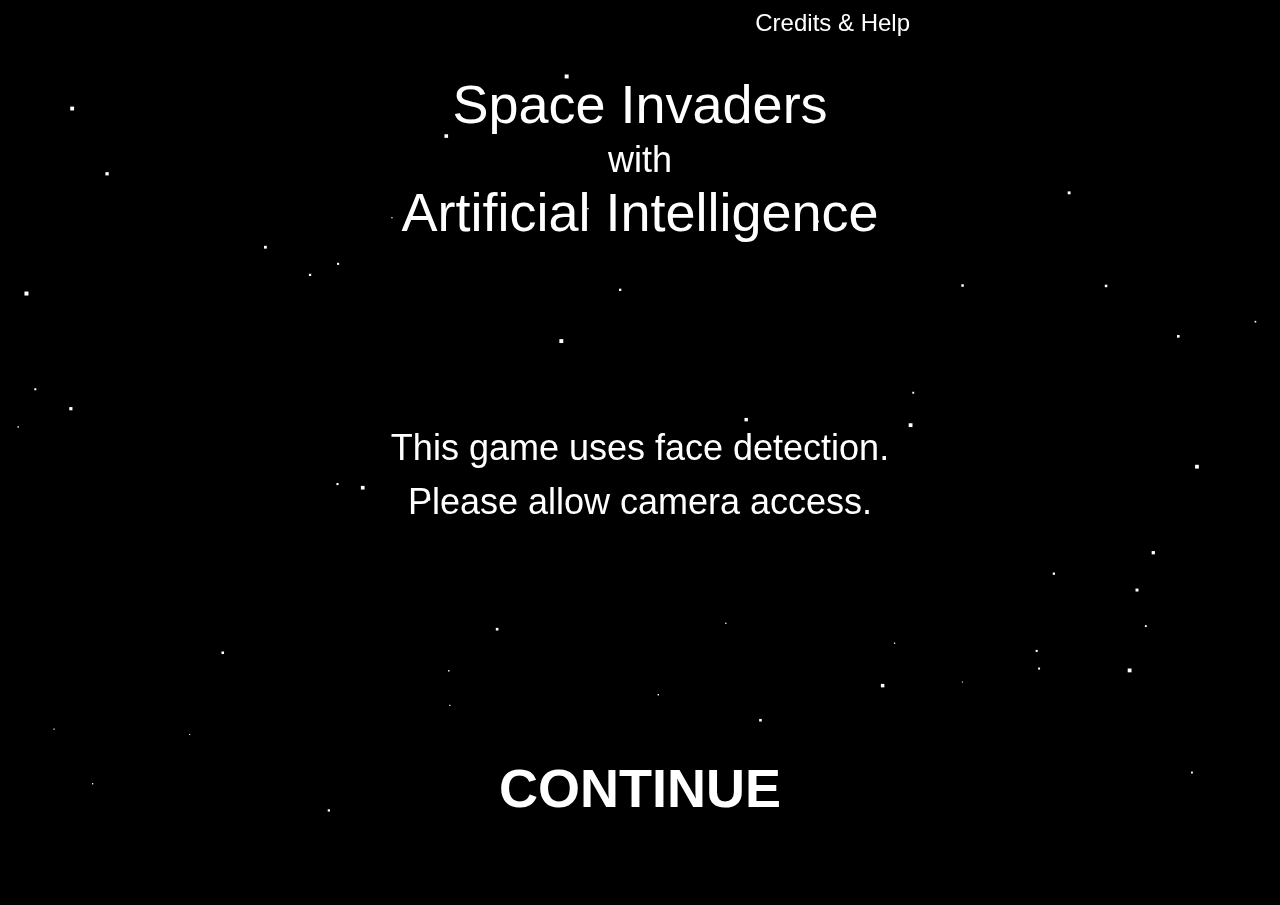
==== public/index.html @ 8c440de3 "Starting to work with git" ====
<!DOCTYPE html>
<html>
<head>
  <!-- This frontpage app was developed by a backend developer. Don't judge me. -->
  <title>Space Invaders</title>
  <script async src="https://www.googletagmanager.com/gtag/js?id=G-2QJYH6W7NE"></script>
  <script>
    window.dataLayer = window.dataLayer || [];
    function gtag(){dataLayer.push(arguments);}
    gtag('js', new Date());

    gtag('config', 'G-2QJYH6W7NE');
  </script>
  <!-- Global site tag (gtag.js) - Google Analytics -->
  <script async src="https://www.googletagmanager.com/gtag/js?id=UA-146458544-2"></script>
  <script>
    window.dataLayer = window.dataLayer || [];
    function gtag(){dataLayer.push(arguments);}
    gtag('js', new Date());

    gtag('config', 'UA-146458544-2');
  </script>
  <meta name="description" content="Space Invaders with Artificial Intelligence" />
  <meta name="keywords" content="Space,Invaders,Space Invaders,Game,Artificial Intelligence" />
  <meta name =”robots” content=”index” />
  <meta name="HandheldFriendly" content="true" />
  <meta name="MobileOptimized" content="320" />
  <meta name="viewport" content="initial-scale=1.0, maximum-scale=1.0, width=device-width, user-scalable=no" />
  <link rel="shortcut icon" href="favicon.ico" type="image/x-icon"/>
  <link rel="stylesheet" type="text/css" href="css/core.css">
  <link rel="stylesheet" type="text/css" href="css/typeography.css">
  <link rel="stylesheet" type="text/css" href="css/style.css">
  <script src="js/camvas.js"></script>
  <script src="js/pico.js"></script>
  <script src="js/lploc.js"></script>
  <style>
    html { 
      width: 100%;
      height: 100%;
      margin: 0;
      padding: 0;
      overflow: hidden;
    }

    body {
      width: 100%;
      height: 100%;
      margin: 0;
      padding: 0;
      overflow: hidden;
      position: relative;
      background-color: #000000;
    }

    div#sharebuttons {
      position: absolute;
      bottom: 5vh;
      width: 100%;
      text-align: center;
    }

    .resp-sharing-button {
      font-size: 3vmin; /* manual change */
    }

  </style>
</head>
<body>
  <div id="starfield"></div>
  <div id="gamecontainer">
    <canvas id="gameCanvas"></canvas>
    <div id="sharebuttons" style="visibility: hidden">
      <!-- Sharingbutton Facebook -->
      <a class="resp-sharing-button__link" href="https://facebook.com/sharer/sharer.php?u=https%3A%2F%2Fspaceinvadersai.com" target="_blank" rel="noopener" aria-label="">
        <div class="resp-sharing-button resp-sharing-button--facebook resp-sharing-button--small"><div aria-hidden="true" class="resp-sharing-button__icon resp-sharing-button__icon--solid">
          <svg xmlns="http://www.w3.org/2000/svg" viewBox="0 0 24 24"><path d="M18.77 7.46H14.5v-1.9c0-.9.6-1.1 1-1.1h3V.5h-4.33C10.24.5 9.5 3.44 9.5 5.32v2.15h-3v4h3v12h5v-12h3.85l.42-4z"/></svg>
          </div>
        </div>
      </a>
      
  
      <!-- Sharingbutton Twitter -->
      <a class="resp-sharing-button__link" href="https://twitter.com/intent/tweet/?text=Space%20Invaders%20with%20Artificial%20Intelligence&amp;url=https%3A%2F%2Fspaceinvadersai.com" target="_blank" rel="noopener" aria-label="">
        <div class="resp-sharing-button resp-sharing-button--twitter resp-sharing-button--small"><div aria-hidden="true" class="resp-sharing-button__icon resp-sharing-button__icon--solid">
          <svg xmlns="http://www.w3.org/2000/svg" viewBox="0 0 24 24"><path d="M23.44 4.83c-.8.37-1.5.38-2.22.02.93-.56.98-.96 1.32-2.02-.88.52-1.86.9-2.9 1.1-.82-.88-2-1.43-3.3-1.43-2.5 0-4.55 2.04-4.55 4.54 0 .36.03.7.1 1.04-3.77-.2-7.12-2-9.36-4.75-.4.67-.6 1.45-.6 2.3 0 1.56.8 2.95 2 3.77-.74-.03-1.44-.23-2.05-.57v.06c0 2.2 1.56 4.03 3.64 4.44-.67.2-1.37.2-2.06.08.58 1.8 2.26 3.12 4.25 3.16C5.78 18.1 3.37 18.74 1 18.46c2 1.3 4.4 2.04 6.97 2.04 8.35 0 12.92-6.92 12.92-12.93 0-.2 0-.4-.02-.6.9-.63 1.96-1.22 2.56-2.14z"/></svg>
          </div>
        </div>
      </a>
      
  
      <!-- Sharingbutton WhatsApp -->
      <a class="resp-sharing-button__link" href="whatsapp://send?text=Space%20Invaders%20with%20Artificial%20Intelligence%20https%3A%2F%2Fspaceinvadersai.com" target="_blank" rel="noopener" aria-label="">
        <div class="resp-sharing-button resp-sharing-button--whatsapp resp-sharing-button--small"><div aria-hidden="true" class="resp-sharing-button__icon resp-sharing-button__icon--solid">
          <svg xmlns="http://www.w3.org/2000/svg" viewBox="0 0 24 24"><path d="M20.1 3.9C17.9 1.7 15 .5 12 .5 5.8.5.7 5.6.7 11.9c0 2 .5 3.9 1.5 5.6L.6 23.4l6-1.6c1.6.9 3.5 1.3 5.4 1.3 6.3 0 11.4-5.1 11.4-11.4-.1-2.8-1.2-5.7-3.3-7.8zM12 21.4c-1.7 0-3.3-.5-4.8-1.3l-.4-.2-3.5 1 1-3.4L4 17c-1-1.5-1.4-3.2-1.4-5.1 0-5.2 4.2-9.4 9.4-9.4 2.5 0 4.9 1 6.7 2.8 1.8 1.8 2.8 4.2 2.8 6.7-.1 5.2-4.3 9.4-9.5 9.4zm5.1-7.1c-.3-.1-1.7-.9-1.9-1-.3-.1-.5-.1-.7.1-.2.3-.8 1-.9 1.1-.2.2-.3.2-.6.1s-1.2-.5-2.3-1.4c-.9-.8-1.4-1.7-1.6-2-.2-.3 0-.5.1-.6s.3-.3.4-.5c.2-.1.3-.3.4-.5.1-.2 0-.4 0-.5C10 9 9.3 7.6 9 7c-.1-.4-.4-.3-.5-.3h-.6s-.4.1-.7.3c-.3.3-1 1-1 2.4s1 2.8 1.1 3c.1.2 2 3.1 4.9 4.3.7.3 1.2.5 1.6.6.7.2 1.3.2 1.8.1.6-.1 1.7-.7 1.9-1.3.2-.7.2-1.2.2-1.3-.1-.3-.3-.4-.6-.5z"/></svg>
          </div>
        </div>
      </a>
      
  
      <!-- Sharingbutton Telegram -->
      <a class="resp-sharing-button__link" href="https://telegram.me/share/url?text=Space%20Invaders%20with%20Artificial%20Intelligence&amp;url=https%3A%2F%2Fspaceinvadersai.com" target="_blank" rel="noopener" aria-label="">
        <div class="resp-sharing-button resp-sharing-button--telegram resp-sharing-button--small"><div aria-hidden="true" class="resp-sharing-button__icon resp-sharing-button__icon--solid">
            <svg xmlns="http://www.w3.org/2000/svg" viewBox="0 0 24 24"><path d="M.707 8.475C.275 8.64 0 9.508 0 9.508s.284.867.718 1.03l5.09 1.897 1.986 6.38a1.102 1.102 0 0 0 1.75.527l2.96-2.41a.405.405 0 0 1 .494-.013l5.34 3.87a1.1 1.1 0 0 0 1.046.135 1.1 1.1 0 0 0 .682-.803l3.91-18.795A1.102 1.102 0 0 0 22.5.075L.706 8.475z"/></svg>
          </div>
        </div>
      </a>
    </div>
  </div>
  <div id="canvasescontainer"></div>
  
  <script src="js/starfield.js"></script>
  <script src="js/spaceinvaders.js"></script>
  <script>
    console.log("width: " + window.innerWidth + " height: " + window.innerHeight);
    var width = Math.min(window.innerWidth, Math.floor(window.innerHeight * 400 / 600));
    var height = Math.floor(width * 600 / 400);
    
    //  Create the starfield.
    var container = document.getElementById('starfield');
    var starfield = new Starfield();
    starfield.initialise(container);
    starfield.start();
    
    //  Setup the canvas.
    document.getElementById('gamecontainer').style.width = '' + width + 'px';
    var canvas = document.getElementById("gameCanvas");
    canvas.width = width;
    canvas.height = height;
    
    //  Create the game.
    var game = new Game(Math.floor(width * 0.9), Math.floor(height * 0.9));
    
    //  Initialise it with the game canvas.
    game.initialise(canvas);
    
    //  Start the game.
    game.start();
    
    //  Listen for keyboard events.
    /*
    window.addEventListener("keydown", function keydown(e) {
      var keycode = e.which || window.event.keycode;
      //  Supress further processing of left/right/space (37/29/32)
      if(keycode == 37 || keycode == 39 || keycode == 32) {
        e.preventDefault();
      }
      game.keyDown(keycode);
      
    });
    window.addEventListener("keyup", function keydown(e) {
      var keycode = e.which || window.event.keycode;
      game.keyUp(keycode);
    });
    */
    
    /*
    function toggleMute() {
      game.mute();
      document.getElementById("muteLink").innerText = game.sounds.mute ? "unmute" : "mute";
    }
    toggleMute();
    */
  </script>
</body>
</html>
---- public/css/core.css ----
/* core.css */
/* lean and simple css reset, based on Tantek Celik's reset - see comments below. */
/* (c) 2004-2010 Tantek Çelik. Some Rights Reserved. http://tantek.com */
/* This style sheet is licensed under a Creative Commons License.      */
/*             http://creativecommons.org/licenses/by/2.0              */

/* Purpose: undo some of the default styling of common browsers        */


:link,:visited,ins { text-decoration:none }
nav ul,nav ol { list-style:none }
dl,ul,ol,li,
h1,h2,h3,h4,h5,h6,
html,body,pre,p,blockquote,
form,fieldset,input,label
{ margin:0; padding:0 }
abbr, img, object,
a img,:link img,:visited img,
a object,:link object,:visited object
{ border:0 }
address,abbr { font-style:normal }
iframe:not(.auto-link) { display:none ! important; visibility:hidden ! important; margin-left: -10000px ! important  }
a {
  color: #0088cc;
  text-decoration: none;
}

a:hover,
a:focus {
  color: #005580;
  text-decoration: underline;
}
---- public/css/typeography.css ----
body {
	font-family: "Helvetica Neue", Helvetica, Arial, sans-serif;
	font-size: 14px;
	line-height: 20px;
	color: #333333;
}

h1,
h2,
h3,
h4,
h5,
h6 {
  margin: 10px 0;
  font-family: inherit;
  font-weight: bold;
  line-height: 20px;
  color: inherit;
  text-rendering: optimizelegibility;
}

h1,
h2,
h3 {
  line-height: 40px;
}

h1 {
  font-size: 38.5px;
}

h2 {
  font-size: 31.5px;
}

h3 {
  font-size: 24.5px;
}

h4 {
  font-size: 17.5px;
}

h5 {
  font-size: 14px;
}

h6 {
  font-size: 11.9px;
}
---- public/css/style.css ----
/* Styling needed for a fullscreen canvas and no scrollbars. */
#starfield {
  width:100%;
  height:100%;
  z-index: -1;
  position: absolute;
  left: 0px;
  top: 0px;
}
#gamecontainer {
  margin-left: auto;
  margin-right: auto;
  width: 100%;
  height: 100%;
  display: flex;
  justify-content: center;
  align-items: center;
  /*
  width: 800px;
  */
}

div.hidden-video-container {
  position: fixed;
  top: 0;
  left: 0;
  z-index: -2;
}

video.displayed-video {
  position: absolute;
  z-index: 1;
}

canvas.recording-canvas {
  visibility: hidden;
  position: absolute;
  left: 50%;
  transform: translateX(-50%);
}

/*
#gamecanvas { 
  width: 800px; 
  height: 600px;
}
*/

/* sharingbuttons.io */
.resp-sharing-button__link,
.resp-sharing-button__icon {
  display: inline-block
}

.resp-sharing-button__link {
  text-decoration: none;
  color: #fff;
  margin: 0.5em
}

.resp-sharing-button {
  border-radius: 5px;
  transition: 25ms ease-out;
  padding: 0.5em 0.75em;
  font-family: Helvetica Neue,Helvetica,Arial,sans-serif;
}

.resp-sharing-button__icon svg {
  width: 1em;
  height: 1em;
  margin-right: 0.4em;
  vertical-align: top
}

.resp-sharing-button--small svg {
  margin: 0;
  vertical-align: middle
}

/* Non solid icons get a stroke */
.resp-sharing-button__icon {
  stroke: #fff;
  fill: none
}

/* Solid icons get a fill */
.resp-sharing-button__icon--solid,
.resp-sharing-button__icon--solidcircle {
  fill: #fff;
  stroke: none
}

.resp-sharing-button--twitter {
  background-color: #55acee
}

.resp-sharing-button--twitter:hover {
  background-color: #2795e9
}

.resp-sharing-button--pinterest {
  background-color: #bd081c
}

.resp-sharing-button--pinterest:hover {
  background-color: #8c0615
}

.resp-sharing-button--facebook {
  background-color: #3b5998
}

.resp-sharing-button--facebook:hover {
  background-color: #2d4373
}

.resp-sharing-button--tumblr {
  background-color: #35465C
}

.resp-sharing-button--tumblr:hover {
  background-color: #222d3c
}

.resp-sharing-button--reddit {
  background-color: #5f99cf
}

.resp-sharing-button--reddit:hover {
  background-color: #3a80c1
}

.resp-sharing-button--google {
  background-color: #dd4b39
}

.resp-sharing-button--google:hover {
  background-color: #c23321
}

.resp-sharing-button--linkedin {
  background-color: #0077b5
}

.resp-sharing-button--linkedin:hover {
  background-color: #046293
}

.resp-sharing-button--email {
  background-color: #777
}

.resp-sharing-button--email:hover {
  background-color: #5e5e5e
}

.resp-sharing-button--xing {
  background-color: #1a7576
}

.resp-sharing-button--xing:hover {
  background-color: #114c4c
}

.resp-sharing-button--whatsapp {
  background-color: #25D366
}

.resp-sharing-button--whatsapp:hover {
  background-color: #1da851
}

.resp-sharing-button--hackernews {
background-color: #FF6600
}
.resp-sharing-button--hackernews:hover, .resp-sharing-button--hackernews:focus {   background-color: #FB6200 }

.resp-sharing-button--vk {
  background-color: #507299
}

.resp-sharing-button--vk:hover {
  background-color: #43648c
}

.resp-sharing-button--facebook {
  background-color: #3b5998;
  border-color: #3b5998;
}

.resp-sharing-button--facebook:hover,
.resp-sharing-button--facebook:active {
  background-color: #2d4373;
  border-color: #2d4373;
}

.resp-sharing-button--twitter {
  background-color: #55acee;
  border-color: #55acee;
}

.resp-sharing-button--twitter:hover,
.resp-sharing-button--twitter:active {
  background-color: #2795e9;
  border-color: #2795e9;
}

.resp-sharing-button--whatsapp {
  background-color: #25D366;
  border-color: #25D366;
}

.resp-sharing-button--whatsapp:hover,
.resp-sharing-button--whatsapp:active {
  background-color: #1DA851;
  border-color: #1DA851;
}

.resp-sharing-button--telegram {
  background-color: #54A9EB;
}

.resp-sharing-button--telegram:hover {
  background-color: #4B97D1;}
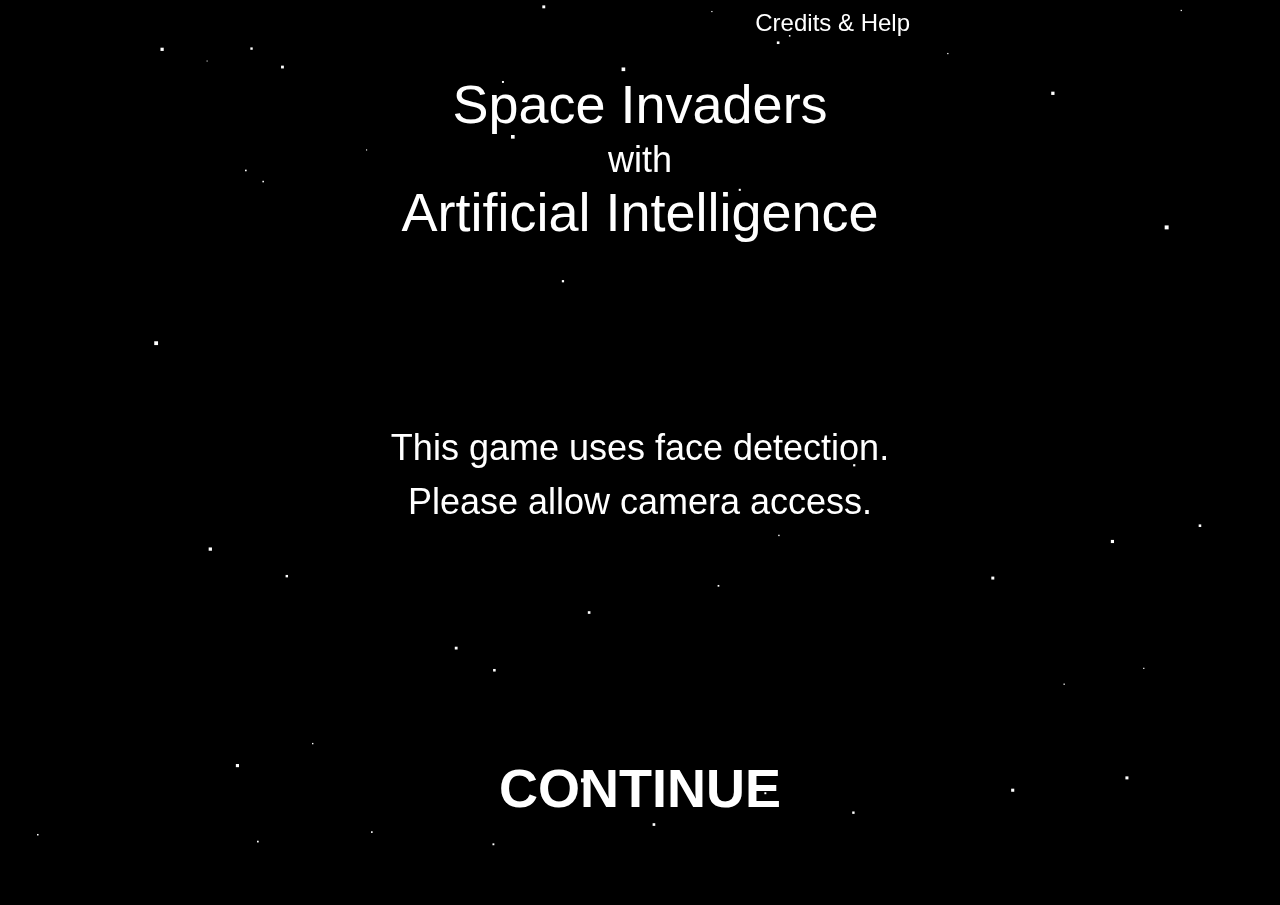
==== commit e1e1647b: "statistics only for main page" ====
--- a/public/index.html
+++ b/public/index.html
@@ -10,15 +10,6 @@
     gtag('js', new Date());
 
     gtag('config', 'G-2QJYH6W7NE');
-  </script>
-  <!-- Global site tag (gtag.js) - Google Analytics -->
-  <script async src="https://www.googletagmanager.com/gtag/js?id=UA-146458544-2"></script>
-  <script>
-    window.dataLayer = window.dataLayer || [];
-    function gtag(){dataLayer.push(arguments);}
-    gtag('js', new Date());
-
-    gtag('config', 'UA-146458544-2');
   </script>
   <meta name="description" content="Space Invaders with Artificial Intelligence" />
   <meta name="keywords" content="Space,Invaders,Space Invaders,Game,Artificial Intelligence" />
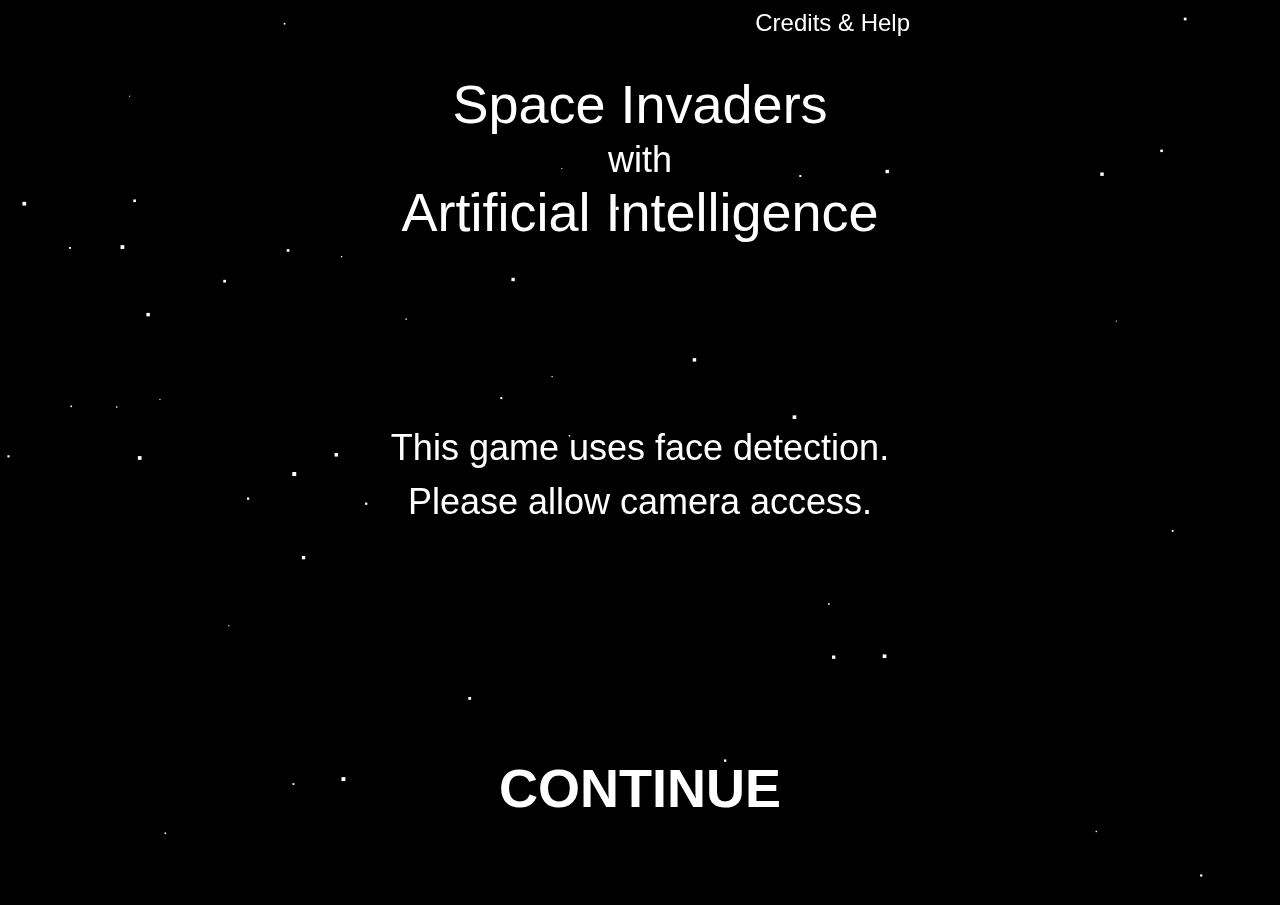
==== commit d9442e46: "title" ====
--- a/public/index.html
+++ b/public/index.html
@@ -2,7 +2,7 @@
 <html>
 <head>
   <!-- This frontpage app was developed by a backend developer. Don't judge me. -->
-  <title>Space Invaders</title>
+  <title>Space Invaders with Artificial Intelligence - Credits</title>
   <script async src="https://www.googletagmanager.com/gtag/js?id=G-2QJYH6W7NE"></script>
   <script>
     window.dataLayer = window.dataLayer || [];
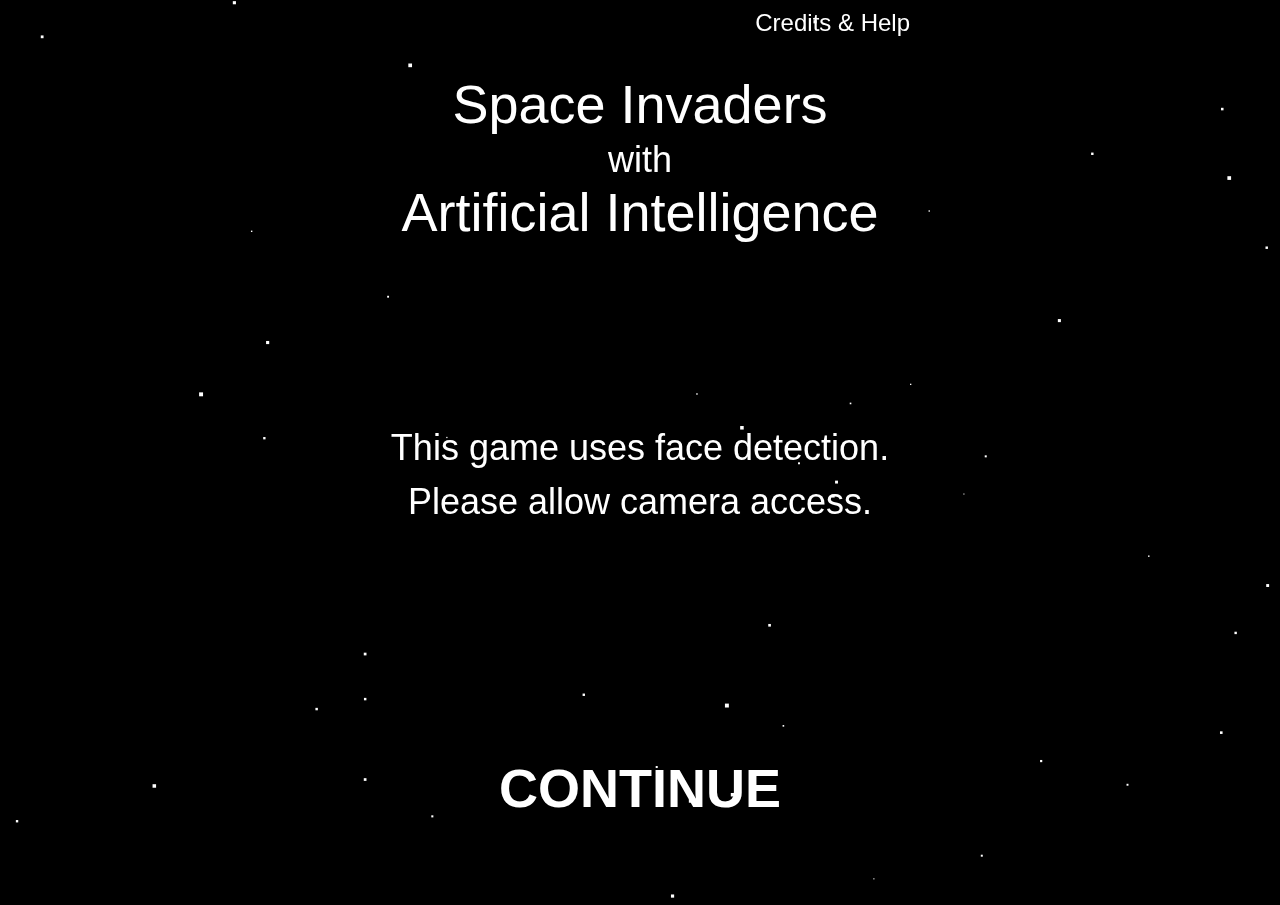
==== commit 417ef535: "fixing title" ====
--- a/public/index.html
+++ b/public/index.html
@@ -2,7 +2,7 @@
 <html>
 <head>
   <!-- This frontpage app was developed by a backend developer. Don't judge me. -->
-  <title>Space Invaders with Artificial Intelligence - Credits</title>
+  <title>Space Invaders with Artificial Intelligence</title>
   <script async src="https://www.googletagmanager.com/gtag/js?id=G-2QJYH6W7NE"></script>
   <script>
     window.dataLayer = window.dataLayer || [];
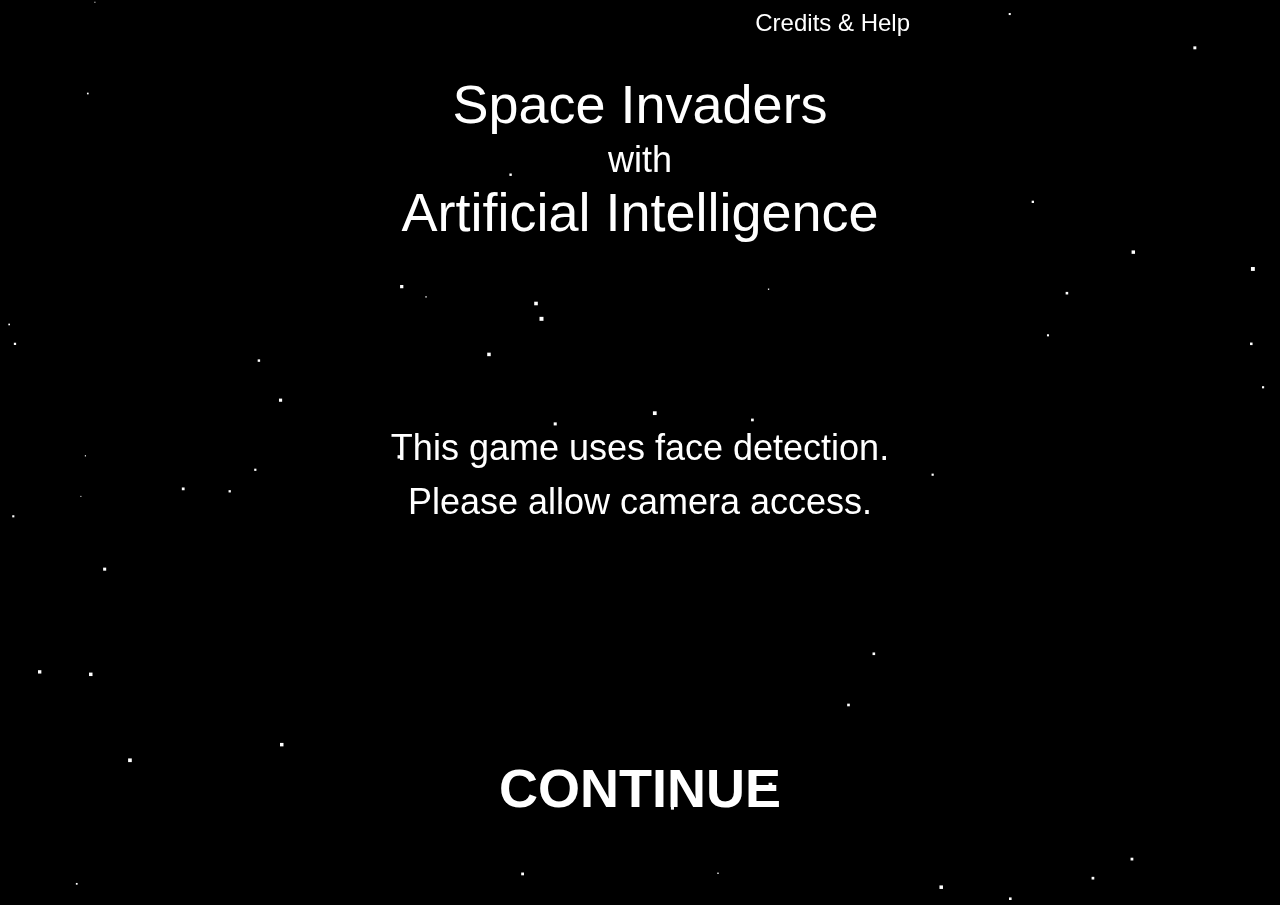
==== commit 81bb499d: "report events to google analytics" ====
--- a/public/index.html
+++ b/public/index.html
@@ -10,6 +10,16 @@
     gtag('js', new Date());
 
     gtag('config', 'G-2QJYH6W7NE');
+
+    function safeGa(...args) {
+      if (window.ga) {
+        try {
+          return window.ga(...args);
+        } catch (err) {
+          console.error('Google-Analytics Error: ' + err);
+        }
+      }
+    }
   </script>
   <meta name="description" content="Space Invaders with Artificial Intelligence" />
   <meta name="keywords" content="Space,Invaders,Space Invaders,Game,Artificial Intelligence" />
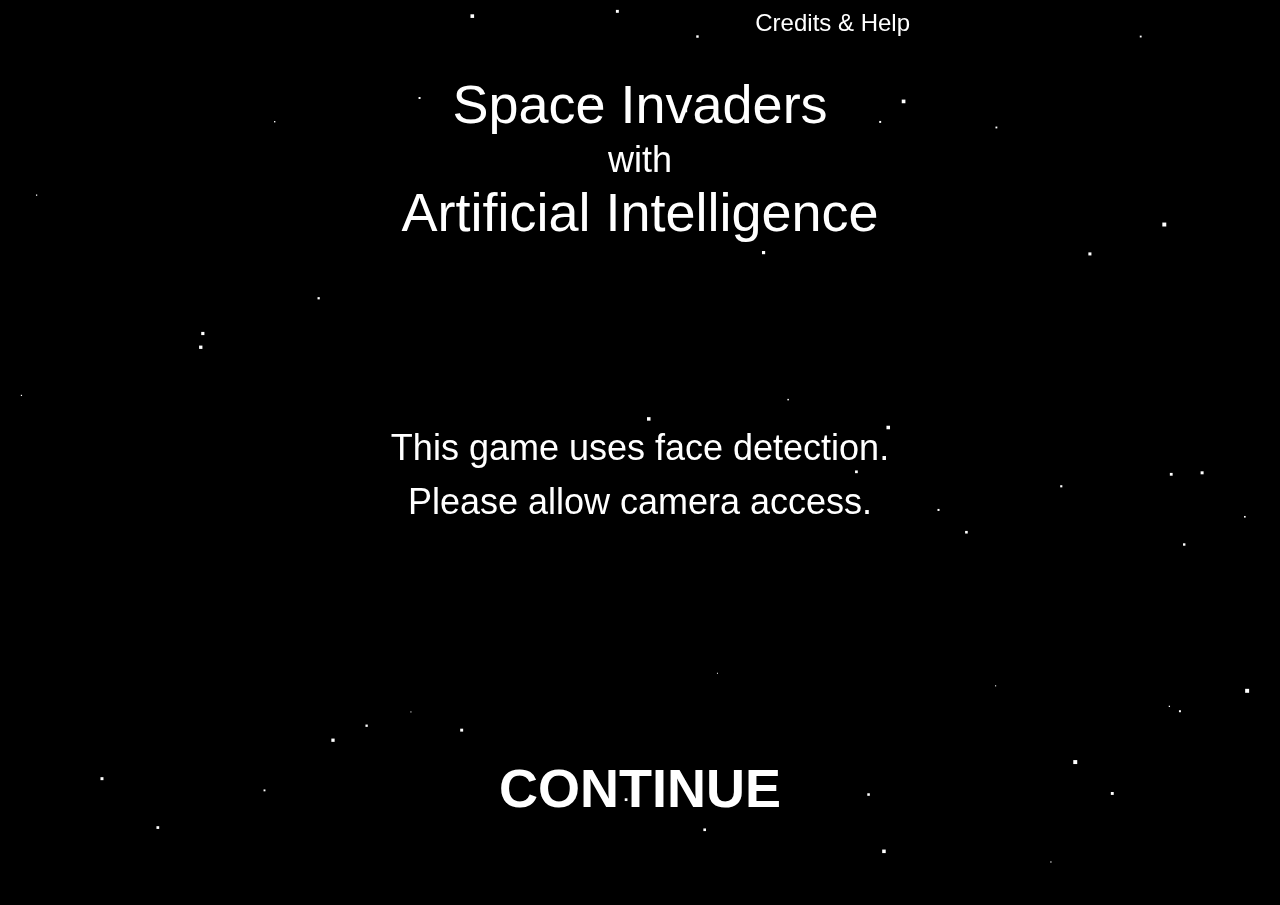
==== commit 06647847: "keywords separation" ====
--- a/public/index.html
+++ b/public/index.html
@@ -22,7 +22,7 @@
     }
   </script>
   <meta name="description" content="Space Invaders with Artificial Intelligence" />
-  <meta name="keywords" content="Space,Invaders,Space Invaders,Game,Artificial Intelligence" />
+  <meta name="keywords" content="Space, Invaders, Space Invaders, Game, Artificial Intelligence, Webcam" />
   <meta name =”robots” content=”index” />
   <meta name="HandheldFriendly" content="true" />
   <meta name="MobileOptimized" content="320" />
